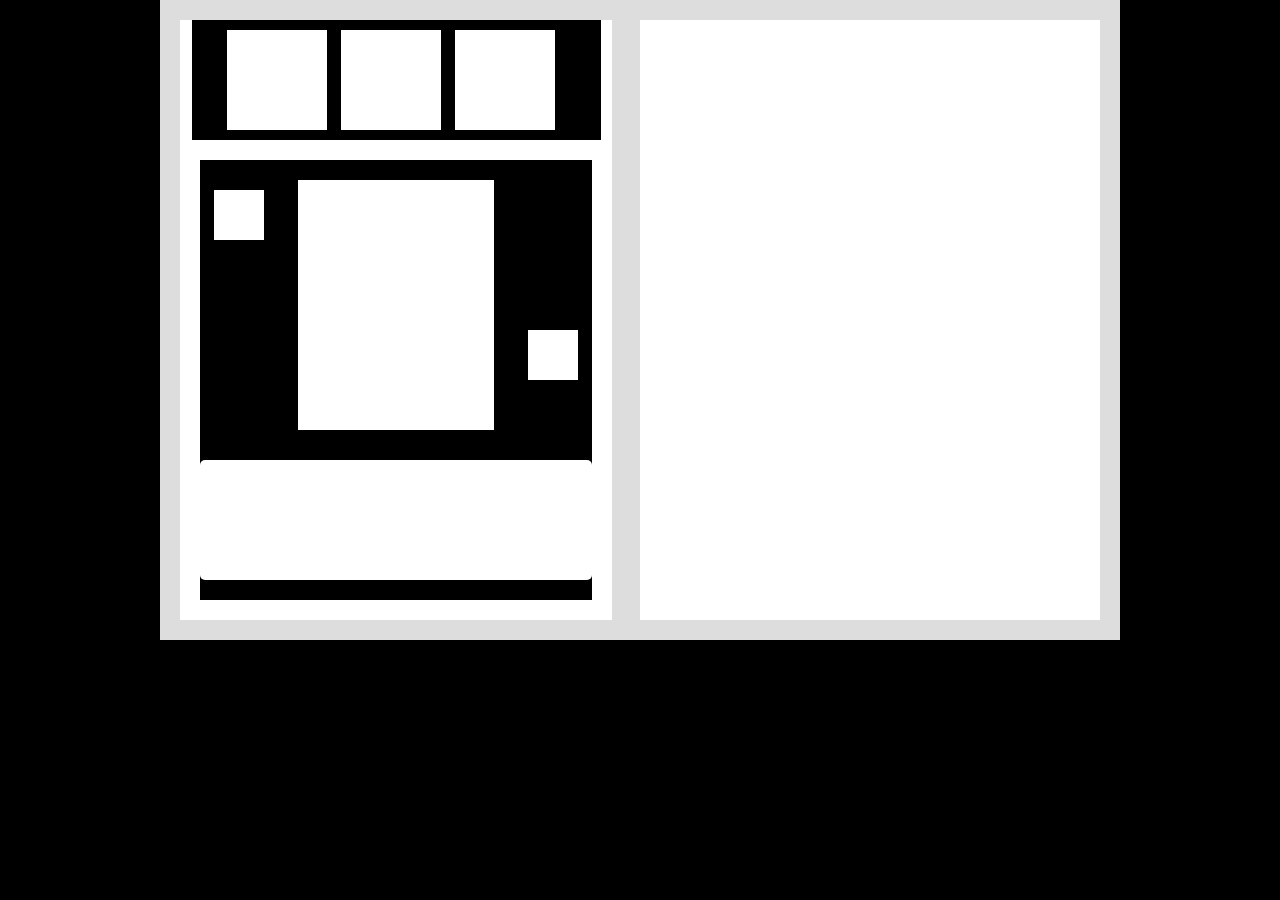
==== heroes2_json/attribute.manage.html @ 1653176c "role _manage_page&&json" ====
<!DOCTYPE html>
<html>
	<head>
		<meta charset='utf-8'/>
		<title>reading-test</title>
		<link href="attribute.panel.css" type="text/css" rel="stylesheet"/>
	</head>
	<body>
		<div id='item_manage'>
			<div id='attribute_panel'>
				<div id='avatars'>
					<div class='avatar'></div>
					<div class='avatar'></div>
					<div class='avatar'></div>
				</div>
				<div id='attributes'>
					<div id='wear_left'>
						<div class='weapon'></div>
					</div>
					<canvas id='wear_preview'></canvas>
					<div id='wear_right'>
						<div class='clothes'></div>
					</div>
					<div id='attribute_panel'>
						
					</div>
				</div>
			</div>
			<div id='item_panel'>
			</div>
		</div>
	</body>
</html>
---- heroes2_json/attribute.panel.css ----
body{
	margin: 0;
	background: black;
}
#item_manage{
	width:920px;
	height:600px;
	margin: 0 auto;
	background-color: #DDD;
	padding:20px;
}
#attribute_panel,#item_panel{float:left;height:600px;}
#attribute_panel{
	background: white;
	width:47%;
	margin-right:3%;
}
#item_panel{
	width:50%;
	background: white;
}
#attribute_panel #avatars{
	margin: 0 auto;
	width:90%;
	height:100px;
	background:#000;
	padding:10px;
	text-align:center;
	clear:both;
}
#attribute_panel #avatars .avatar{display: inline-block; width:100px; height: 100px; background:white; margin-right:10px;}
#attributes{ margin: 20px; width:auto; height:440px; background:black;}
#wear_left,#wear_preview,#wear_right{float:left;}
#wear_left,#wear_right{width:20%;height:300px;}
#wear_preview{height:250px;width:50%;margin:20px 5%;background:white;}
#wear_left .weapon{width:50px; height:50px; background-color: white; margin: 30px auto auto auto;}
#wear_right .clothes{width:50px; height:50px; background-color: white; margin: 170px auto auto auto;}
#attribute_values{background-color: #FFF;}
#attributes #attribute_panel{clear: both; height:120px; width:100%; background:white; border-radius:5px;}
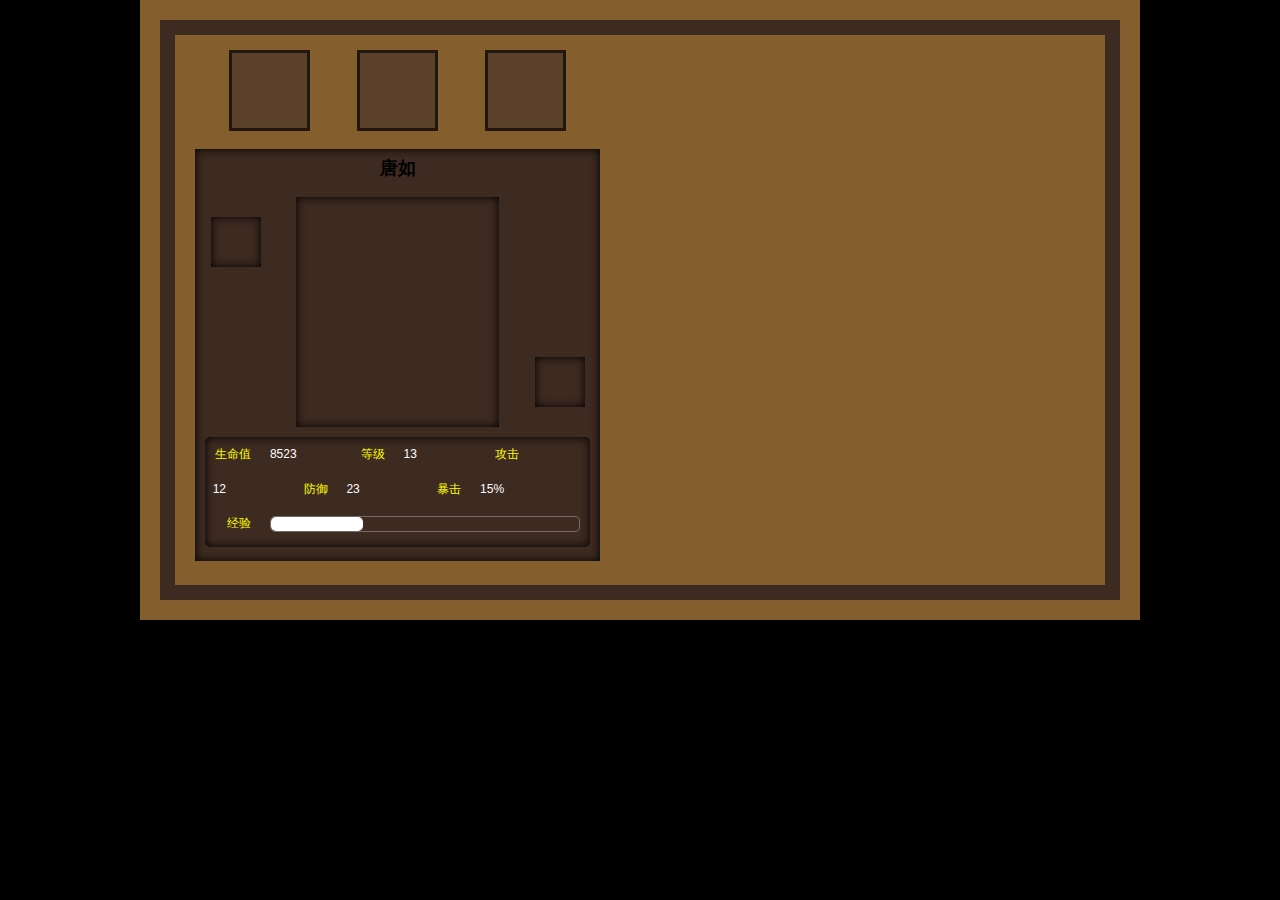
==== commit 8735712f: "修改了物品管理页面" ====
--- a/heroes2_json/attribute.manage.html
+++ b/heroes2_json/attribute.manage.html
@@ -1,33 +1,49 @@
-<!DOCTYPE html>
-<html>
-	<head>
-		<meta charset='utf-8'/>
-		<title>reading-test</title>
-		<link href="attribute.panel.css" type="text/css" rel="stylesheet"/>
-	</head>
-	<body>
-		<div id='item_manage'>
-			<div id='attribute_panel'>
-				<div id='avatars'>
-					<div class='avatar'></div>
-					<div class='avatar'></div>
-					<div class='avatar'></div>
-				</div>
-				<div id='attributes'>
-					<div id='wear_left'>
-						<div class='weapon'></div>
-					</div>
-					<canvas id='wear_preview'></canvas>
-					<div id='wear_right'>
-						<div class='clothes'></div>
-					</div>
-					<div id='attribute_panel'>
-						
-					</div>
-				</div>
-			</div>
-			<div id='item_panel'>
-			</div>
-		</div>
-	</body>
-</html>
+<!DOCTYPE html>
+<html>
+	<head>
+		<meta charset='utf-8'/>
+		<title>attribute-manage</title>
+		<link href="attribute.panel.css" type="text/css" rel="stylesheet"/>
+	</head>
+	<body>
+		<div id='item_manage'>
+			<div id='attribute_panel'>
+				<div id='avatars'>
+					<div class='avatar'></div>
+					<div class='avatar'></div>
+					<div class='avatar'></div>
+				</div>
+				<div id='attributes'>
+					<h1 id='role_name'>唐如</h1>
+					<div id='wear_left'>
+						<div class='weapon'></div>
+					</div>
+					<canvas id='wear_preview'>
+                    </canvas>
+					<div id='wear_right'>
+						<div class='clothes'></div>
+					</div>
+					<div id='attribute_list'>
+						<label>生命值</label>
+                        <span id='num_0'>8523</span>
+                        <label>等级</label>
+                        <span id='num_1'>13</span>
+                        <label>攻击</label>
+                        <span id='num_2'>12</span>
+                        <label>防御</label>
+                        <span id='num_3'>23</span>
+                        <label>暴击</label>
+                        <span id='num_4'>15%</span>
+                        <div></div>
+                        <label>经验</label>
+                        <div class='exp_line_outer'>
+                        	<div class='exp_line_inner'></div>
+                        </div>
+					</div>
+				</div>
+			</div>
+			<div id='item_panel'>
+			</div>
+		</div>
+	</body>
+</html>
--- a/heroes2_json/attribute.panel.css
+++ b/heroes2_json/attribute.panel.css
@@ -1,39 +1,48 @@
-body{
-	margin: 0;
-	background: black;
-}
-#item_manage{
-	width:920px;
-	height:600px;
-	margin: 0 auto;
-	background-color: #DDD;
-	padding:20px;
-}
-#attribute_panel,#item_panel{float:left;height:600px;}
-#attribute_panel{
-	background: white;
-	width:47%;
-	margin-right:3%;
-}
-#item_panel{
-	width:50%;
-	background: white;
-}
-#attribute_panel #avatars{
-	margin: 0 auto;
-	width:90%;
-	height:100px;
-	background:#000;
-	padding:10px;
-	text-align:center;
-	clear:both;
-}
-#attribute_panel #avatars .avatar{display: inline-block; width:100px; height: 100px; background:white; margin-right:10px;}
-#attributes{ margin: 20px; width:auto; height:440px; background:black;}
-#wear_left,#wear_preview,#wear_right{float:left;}
-#wear_left,#wear_right{width:20%;height:300px;}
-#wear_preview{height:250px;width:50%;margin:20px 5%;background:white;}
-#wear_left .weapon{width:50px; height:50px; background-color: white; margin: 30px auto auto auto;}
-#wear_right .clothes{width:50px; height:50px; background-color: white; margin: 170px auto auto auto;}
-#attribute_values{background-color: #FFF;}
-#attributes #attribute_panel{clear: both; height:120px; width:100%; background:white; border-radius:5px;}
+body{
+	margin: 0;
+	background: black;
+	font: 12px/1.2em Arial, sans-serif;
+}
+#item_manage{
+	width:960px;
+	height:580px;
+	margin: 0 auto;
+	background:#855e2d url('images/bg.png') top left no-repeat;
+	padding:20px;
+}
+#attributes h1{ text-align:center;font-size:18px; clear:both;line-height:18px; padding:10px;margin:0;}
+#attribute_panel,#item_panel{float:left;height:550px;}
+#attribute_panel{
+	padding-right:20px;
+	width:445px;
+	border:15px solid #3d2a21;
+	border-right:none;
+}
+#item_panel{
+	width:465px;
+	border:15px solid #3d2a21;
+	border-left:none;
+}
+#attribute_panel #avatars{
+	margin: 0 auto;
+	padding:15px;
+	text-align:center;
+	clear:both;
+}
+#attribute_panel #avatars .avatar{display: inline-block; width:75px; height: 75px; margin:0 22px; border:3px solid #20170f; background:#5b412a;}
+#attributes{ margin:0 20px; width:auto; height:412px; background:#3d2a21;box-shadow:inset 0 0 10px #000}
+#wear_left,#wear_preview,#wear_right{float:left;}
+#wear_left,#wear_right{width:20%;height:250px;}
+#wear_preview{height:230px;width:50%;margin:10px 5% 10px 5%; box-shadow:inset 0 0 10px #000}
+#wear_left .weapon,#wear_right .clothes{width:50px; height:50px; box-shadow:inset 0 0 10px #000}
+#wear_left .weapon{ margin: 30px auto auto auto;}
+#wear_right .clothes{margin: 170px auto auto auto;}
+#attribute_values{background-color: #FFF;}
+#attributes #attribute_list{clear: both; height:110px; margin:0 10px; border-radius:5px; box-shadow:inset 0 0 10px #000}
+#attributes #attribute_list span,#attributes #attribute_list label{display:inline-block; padding:10px 2%;}
+#attributes #attribute_list label{color:yellow;width:10%;text-align:right;}
+#attributes #attribute_list span{color:white;width:15%;}
+#attributes #attribute_list .exp_line_outer{display: inline-block;height:14px;width:80%;border: 1px solid rgba(255,255,255,.3);vertical-align:middle;margin:0 2%; border-radius:5px;}
+#attributes #attribute_list .exp_line_inner{width:30%;background:white;height:14px;border-radius:5px;}
+
+
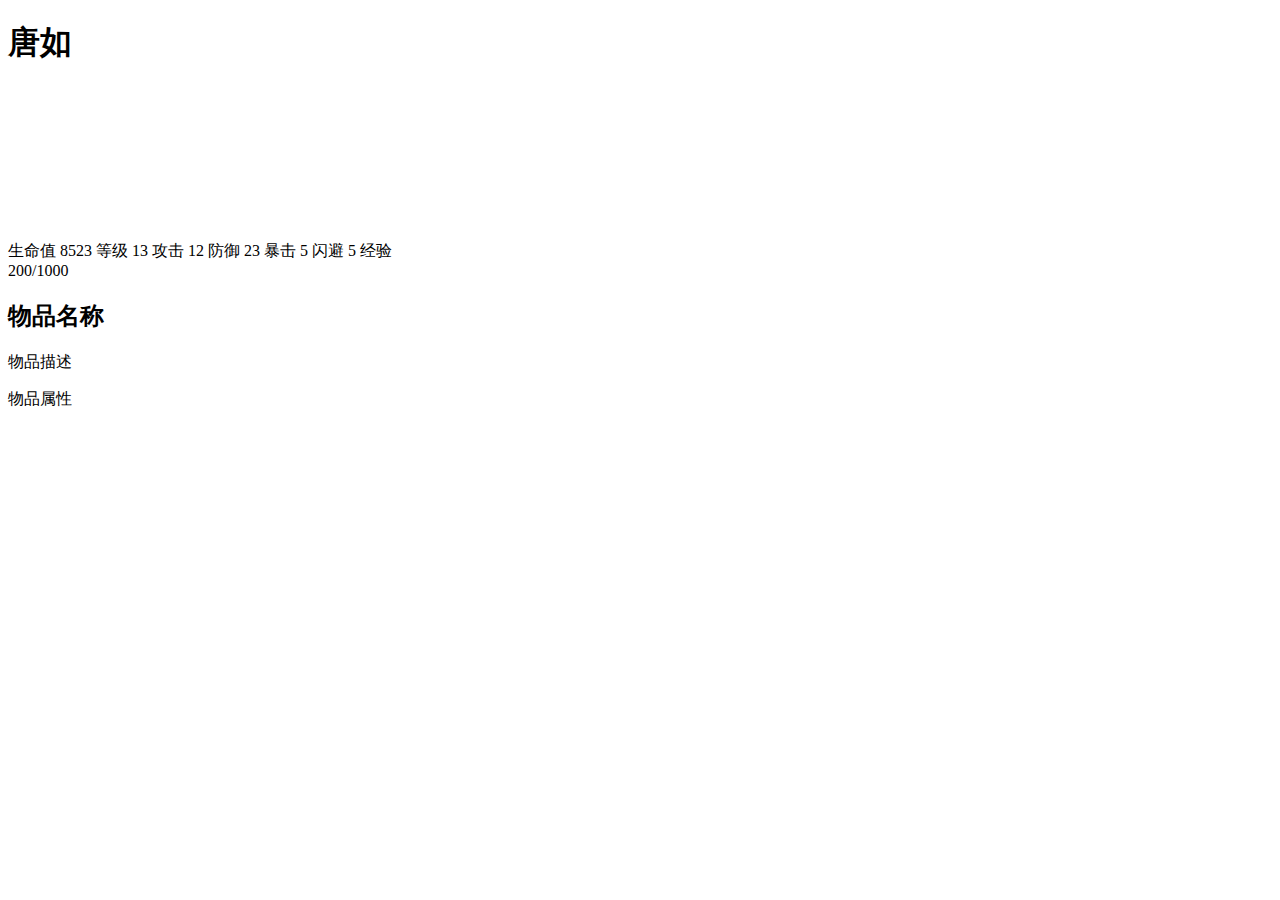
==== commit 7287f486: "Merge c03ebcc021df7019c198074d011de69849da2ea1 into 868b2f442c11edead2531bbe0384fde6e571bec3" ====
--- a/heroes2_json/attribute.manage.html
+++ b/heroes2_json/attribute.manage.html
@@ -1,49 +1,62 @@
 <!DOCTYPE html>
 <html>
-	<head>
-		<meta charset='utf-8'/>
-		<title>attribute-manage</title>
-		<link href="attribute.panel.css" type="text/css" rel="stylesheet"/>
-	</head>
-	<body>
-		<div id='item_manage'>
-			<div id='attribute_panel'>
-				<div id='avatars'>
-					<div class='avatar'></div>
-					<div class='avatar'></div>
-					<div class='avatar'></div>
+<head>
+<meta charset='utf-8'/>
+<title>attribute-manage</title>
+<link href="attribute.panel.css" type="text/css" rel="stylesheet"/>
+</head>
+<body>
+	<div id='item_manage'>
+		<div class='btn_close'>
+			
+		</div>
+		<div id='attribute_panel'>
+			<div id='avatars'>
+				<div class='avatar'></div>
+				<div class='avatar'></div>
+				<div class='avatar'></div>
+			</div>
+			<div id='attributes'>
+				<h1 id='role_name'>唐如</h1>
+				<div id='wear_left'>
+					<div class='weapon'></div>
 				</div>
-				<div id='attributes'>
-					<h1 id='role_name'>唐如</h1>
-					<div id='wear_left'>
-						<div class='weapon'></div>
-					</div>
-					<canvas id='wear_preview'>
-                    </canvas>
-					<div id='wear_right'>
-						<div class='clothes'></div>
-					</div>
-					<div id='attribute_list'>
-						<label>生命值</label>
-                        <span id='num_0'>8523</span>
-                        <label>等级</label>
-                        <span id='num_1'>13</span>
-                        <label>攻击</label>
-                        <span id='num_2'>12</span>
-                        <label>防御</label>
-                        <span id='num_3'>23</span>
-                        <label>暴击</label>
-                        <span id='num_4'>15%</span>
-                        <div></div>
-                        <label>经验</label>
-                        <div class='exp_line_outer'>
-                        	<div class='exp_line_inner'></div>
-                        </div>
-					</div>
+				<canvas id='wear_preview'>
+                </canvas>
+				<div id='wear_right'>
+					<div class='clothes'></div>
+				</div>
+				<div id='attribute_list'>
+					<label>生命值</label>
+                    <span id='num_0'>8523</span>
+                    <label>等级</label>
+                    <span id='num_1'>13</span>
+                    <label>攻击</label>
+                    <span id='num_2'>12</span>
+                    <label>防御</label>
+                    <span id='num_3'>23</span>
+                    <label>暴击</label>
+                    <span id='num_4'>5</span>
+                    <label>闪避</label>
+                    <span id='num_5'>5</span>
+                    <label>经验</label>
+                    <div class='exp_line_outer'>
+                    	<div class='exp_line_inner'><span class='value'>200/1000</span></div>
+                    </div>
 				</div>
 			</div>
-			<div id='item_panel'>
+		</div>
+		<div id='item_panel'>
+			<div id='item_icons'>
+				<div class='icon_panel'></div>	
+			</div>
+			<div class='description'>
+				<h2 class='item_name'>物品名称</h2>
+				<p class='item_description'>物品描述</p>
+				<p class='item_attribute'>物品属性</p>
 			</div>
 		</div>
-	</body>
+	</div>
+<script type="text/javascript" src="packet.js"></script>
+</body>
 </html>
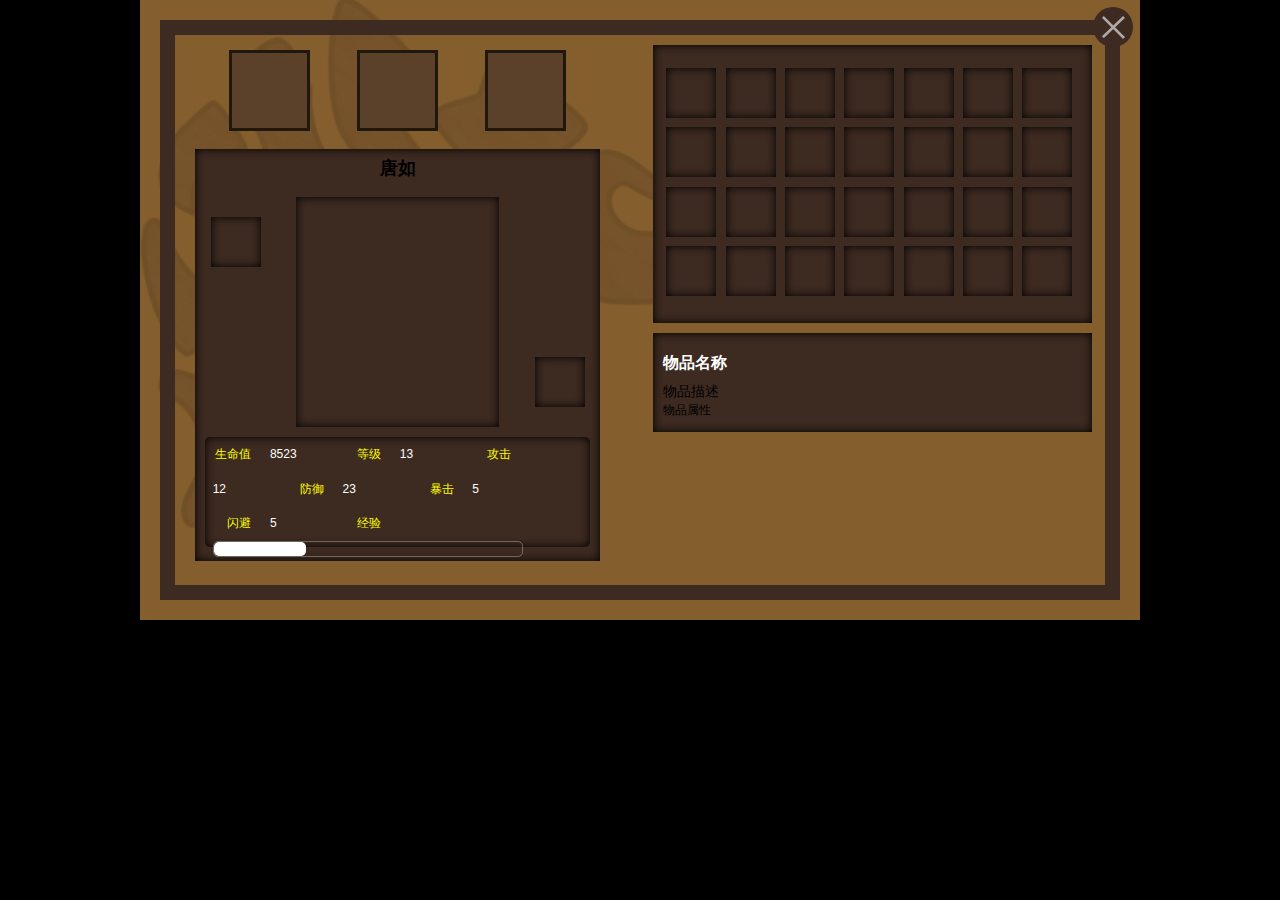
==== commit 41b69d4b: "Revert "Merge pull request #1 from wintercn/master"" ====
--- a/heroes2_json/attribute.manage.html
+++ b/heroes2_json/attribute.manage.html
@@ -1,62 +1,90 @@
 <!DOCTYPE html>
 <html>
-<head>
-<meta charset='utf-8'/>
-<title>attribute-manage</title>
-<link href="attribute.panel.css" type="text/css" rel="stylesheet"/>
-</head>
-<body>
-	<div id='item_manage'>
-		<div class='btn_close'>
-			
-		</div>
-		<div id='attribute_panel'>
-			<div id='avatars'>
-				<div class='avatar'></div>
-				<div class='avatar'></div>
-				<div class='avatar'></div>
+	<head>
+		<meta charset='utf-8'/>
+		<title>attribute-manage</title>
+		<link href="attribute.panel.css" type="text/css" rel="stylesheet"/>
+	</head>
+	<body>
+		<div id='item_manage'>
+			<div class='btn_close'>
+				
 			</div>
-			<div id='attributes'>
-				<h1 id='role_name'>唐如</h1>
-				<div id='wear_left'>
-					<div class='weapon'></div>
+			<div id='attribute_panel'>
+				<div id='avatars'>
+					<div class='avatar'></div>
+					<div class='avatar'></div>
+					<div class='avatar'></div>
 				</div>
-				<canvas id='wear_preview'>
-                </canvas>
-				<div id='wear_right'>
-					<div class='clothes'></div>
+				<div id='attributes'>
+					<h1 id='role_name'>唐如</h1>
+					<div id='wear_left'>
+						<div class='weapon'></div>
+					</div>
+					<canvas id='wear_preview'>
+                    </canvas>
+					<div id='wear_right'>
+						<div class='clothes'></div>
+					</div>
+					<div id='attribute_list'>
+						<label>生命值</label>
+                        <span id='num_0'>8523</span>
+                        <label>等级</label>
+                        <span id='num_1'>13</span>
+                        <label>攻击</label>
+                        <span id='num_2'>12</span>
+                        <label>防御</label>
+                        <span id='num_3'>23</span>
+                        <label>暴击</label>
+                        <span id='num_4'>5</span>
+                        <label>闪避</label>
+                        <span id='num_5'>5</span>
+                        <label>经验</label>
+                        <div class='exp_line_outer'>
+                        	<div class='exp_line_inner'><span class='value'>200/1000</span></div>
+                        </div>
+					</div>
 				</div>
-				<div id='attribute_list'>
-					<label>生命值</label>
-                    <span id='num_0'>8523</span>
-                    <label>等级</label>
-                    <span id='num_1'>13</span>
-                    <label>攻击</label>
-                    <span id='num_2'>12</span>
-                    <label>防御</label>
-                    <span id='num_3'>23</span>
-                    <label>暴击</label>
-                    <span id='num_4'>5</span>
-                    <label>闪避</label>
-                    <span id='num_5'>5</span>
-                    <label>经验</label>
-                    <div class='exp_line_outer'>
-                    	<div class='exp_line_inner'><span class='value'>200/1000</span></div>
-                    </div>
+			</div>
+			<div id='item_panel'>
+				<div id='item_icons'>
+					<div class='icon_panel'>
+						<div class='item_icon'></div>
+						<div class='item_icon'></div>
+						<div class='item_icon'></div>
+						<div class='item_icon'></div>
+						<div class='item_icon'></div>
+						<div class='item_icon'></div>
+						<div class='item_icon'></div>
+						<div class='item_icon'></div>
+						<div class='item_icon'></div>
+						<div class='item_icon'></div>
+						<div class='item_icon'></div>
+						<div class='item_icon'></div>
+						<div class='item_icon'></div>
+						<div class='item_icon'></div>
+						<div class='item_icon'></div>
+						<div class='item_icon'></div>
+						<div class='item_icon'></div>
+						<div class='item_icon'></div>
+						<div class='item_icon'></div>
+						<div class='item_icon'></div>
+						<div class='item_icon'></div>
+						<div class='item_icon'></div>
+						<div class='item_icon'></div>
+						<div class='item_icon'></div>
+						<div class='item_icon'></div>
+						<div class='item_icon'></div>
+						<div class='item_icon'></div>
+						<div class='item_icon'></div>
+					</div>	
+				</div>
+				<div class='description'>
+					<h2 class='item_name'>物品名称</h2>
+					<p class='item_description'>物品描述</p>
+					<p class='item_attribute'>物品属性</p>
 				</div>
 			</div>
 		</div>
-		<div id='item_panel'>
-			<div id='item_icons'>
-				<div class='icon_panel'></div>	
-			</div>
-			<div class='description'>
-				<h2 class='item_name'>物品名称</h2>
-				<p class='item_description'>物品描述</p>
-				<p class='item_attribute'>物品属性</p>
-			</div>
-		</div>
-	</div>
-<script type="text/javascript" src="packet.js"></script>
-</body>
+	</body>
 </html>
--- a/heroes2_json/attribute.panel.css
+++ b/heroes2_json/attribute.panel.css
@@ -0,0 +1,62 @@
+body{
+	margin: 0;
+	background: black;
+	font: 12px/1.2em Arial, sans-serif;
+}
+.btn_close{position:absolute;right:7px;top:7px;height:40px;width:40px;border-radius:20px;background:#3d2a21 url(images/cross.png) center no-repeat;cursor:pointer;}
+#item_manage{
+	width:960px;
+	height:580px;
+	margin: 0 auto;
+	background:#855e2d url('images/bg.png') top left no-repeat;
+	padding:20px;
+	position: relative;
+}
+
+#attributes h1{ text-align:center;font-size:18px; clear:both;line-height:18px; padding:10px;margin:0;}
+#attribute_panel,#item_panel{float:left;height:550px;}
+#attribute_panel{
+	padding-right:20px;
+	width:445px;
+	border:15px solid #3d2a21;
+	border-right:none;
+}
+#item_panel{
+	width:465px;
+	border:15px solid #3d2a21;
+	border-left:none;
+}
+
+#attribute_panel #avatars{
+	margin: 0 auto;
+	padding:15px;
+	text-align:center;
+	clear:both;
+}
+#attribute_panel #avatars .avatar{display: inline-block; width:75px; height: 75px; margin:0 22px; border:3px solid #20170f; background:#5b412a;}
+#attributes{ margin:0 20px; width:auto; height:412px; background:#3d2a21;box-shadow:inset 0 0 10px #000}
+#wear_left,#wear_preview,#wear_right{float:left;}
+#wear_left,#wear_right{width:20%;height:250px;}
+#wear_preview{height:230px;width:50%;margin:10px 5% 10px 5%; box-shadow:inset 0 0 10px #000}
+#wear_left .weapon,#wear_right .clothes{width:50px; height:50px; box-shadow:inset 0 0 10px #000}
+#wear_left .weapon{ margin: 30px auto auto auto;}
+#wear_right .clothes{margin: 170px auto auto auto;}
+#attribute_values{background-color: #FFF;}
+#attributes #attribute_list{clear: both; height:110px; margin:0 10px; border-radius:5px; box-shadow:inset 0 0 10px #000}
+#attributes #attribute_list span,#attributes #attribute_list label{display:inline-block; padding:10px 2%;}
+#attributes #attribute_list label{color:yellow;width:10%;text-align:right;}
+#attributes #attribute_list span{color:white;width:14%;}
+#attributes #attribute_list .exp_line_outer{display: inline-block;height:14px;width:80%;border: 1px solid rgba(255,255,255,.3);vertical-align:middle;margin:0 2%; border-radius:5px;cursor:pointer;}
+#attributes #attribute_list .exp_line_inner{width:30%;background:white;height:14px;border-radius:5px;text-align:center;}
+#attributes #attribute_list .exp_line_inner .value{display:none;}
+#attributes #attribute_list .exp_line_outer:hover{box-shadow:0 0 6px yellow;}
+#attributes #attribute_list .exp_line_outer:hover .exp_line_inner .value{display:inline;line-height:14px;color:#000;font-size:12px;}
+
+#item_panel #item_icons{background:#3d2a21;box-shadow:inset 0 0 10px #000; width:90%; padding:20px 10px; margin: 10px auto}
+#item_panel #item_icons .icon_panel .item_icon{width:50px; height:50px;background:#3d2a21;box-shadow:inset 0 0 10px #000; display:inline-block;margin:3px;}
+
+#item_panel .description{padding:10px;background:#3d2a21;box-shadow:inset 0 0 10px #000; width:90%; margin:0 auto;}
+#item_panel .description h2.item_name{font-size:16px;color:white;}
+#item_panel .description p{margin:5px 0;}
+#item_panel .description p.item_description{font-size:14px;}
+
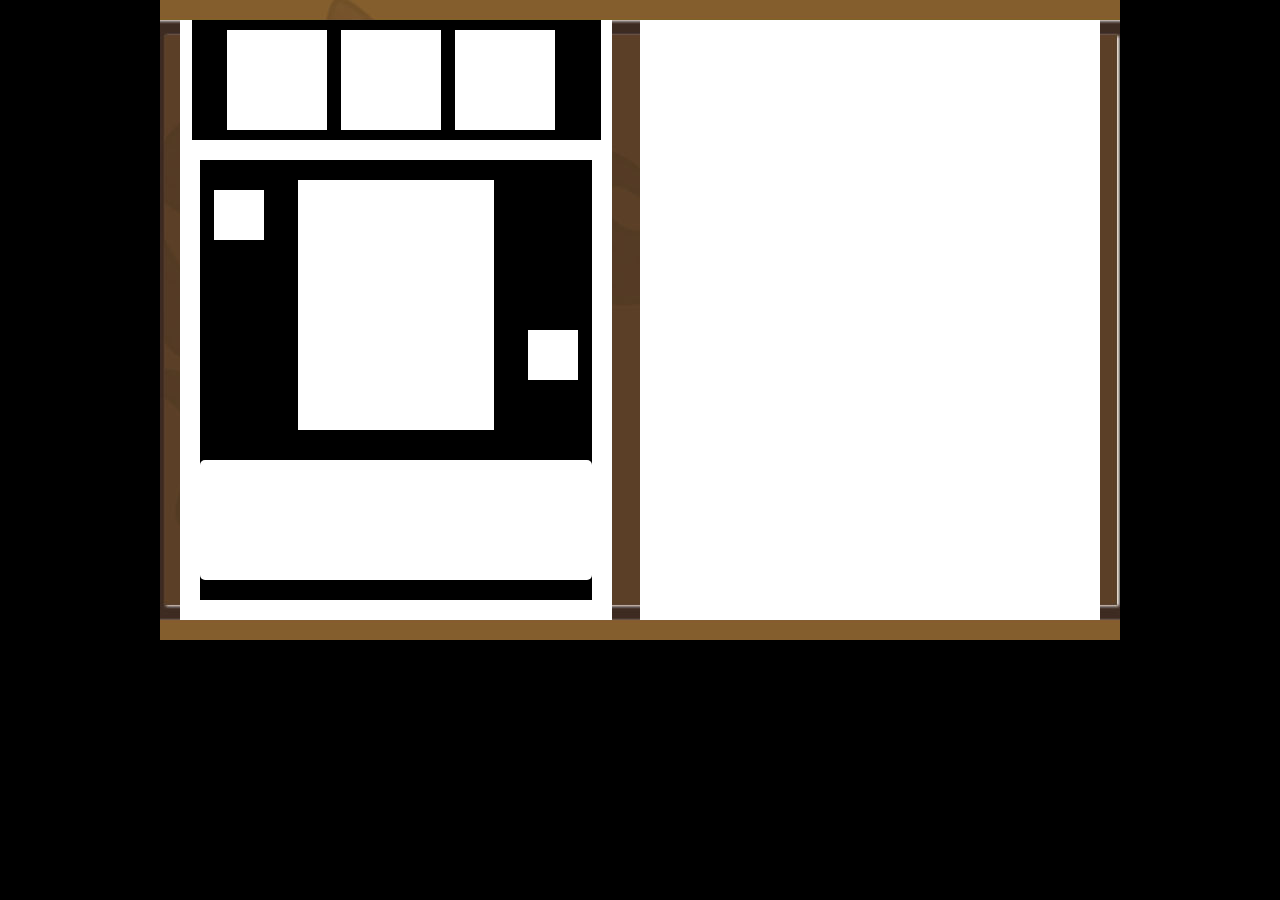
==== commit 1f75d151: "Merge aa79c9fb8b686a4e4b6c9620b898ba26a167516e into 4253760e441b48e9a719738ad1608473f91179d8" ====
--- a/heroes2_json/attribute.manage.html
+++ b/heroes2_json/attribute.manage.html
@@ -1,90 +1,33 @@
-<!DOCTYPE html>
-<html>
-	<head>
-		<meta charset='utf-8'/>
-		<title>attribute-manage</title>
-		<link href="attribute.panel.css" type="text/css" rel="stylesheet"/>
-	</head>
-	<body>
-		<div id='item_manage'>
-			<div class='btn_close'>
-				
-			</div>
-			<div id='attribute_panel'>
-				<div id='avatars'>
-					<div class='avatar'></div>
-					<div class='avatar'></div>
-					<div class='avatar'></div>
-				</div>
-				<div id='attributes'>
-					<h1 id='role_name'>唐如</h1>
-					<div id='wear_left'>
-						<div class='weapon'></div>
-					</div>
-					<canvas id='wear_preview'>
-                    </canvas>
-					<div id='wear_right'>
-						<div class='clothes'></div>
-					</div>
-					<div id='attribute_list'>
-						<label>生命值</label>
-                        <span id='num_0'>8523</span>
-                        <label>等级</label>
-                        <span id='num_1'>13</span>
-                        <label>攻击</label>
-                        <span id='num_2'>12</span>
-                        <label>防御</label>
-                        <span id='num_3'>23</span>
-                        <label>暴击</label>
-                        <span id='num_4'>5</span>
-                        <label>闪避</label>
-                        <span id='num_5'>5</span>
-                        <label>经验</label>
-                        <div class='exp_line_outer'>
-                        	<div class='exp_line_inner'><span class='value'>200/1000</span></div>
-                        </div>
-					</div>
-				</div>
-			</div>
-			<div id='item_panel'>
-				<div id='item_icons'>
-					<div class='icon_panel'>
-						<div class='item_icon'></div>
-						<div class='item_icon'></div>
-						<div class='item_icon'></div>
-						<div class='item_icon'></div>
-						<div class='item_icon'></div>
-						<div class='item_icon'></div>
-						<div class='item_icon'></div>
-						<div class='item_icon'></div>
-						<div class='item_icon'></div>
-						<div class='item_icon'></div>
-						<div class='item_icon'></div>
-						<div class='item_icon'></div>
-						<div class='item_icon'></div>
-						<div class='item_icon'></div>
-						<div class='item_icon'></div>
-						<div class='item_icon'></div>
-						<div class='item_icon'></div>
-						<div class='item_icon'></div>
-						<div class='item_icon'></div>
-						<div class='item_icon'></div>
-						<div class='item_icon'></div>
-						<div class='item_icon'></div>
-						<div class='item_icon'></div>
-						<div class='item_icon'></div>
-						<div class='item_icon'></div>
-						<div class='item_icon'></div>
-						<div class='item_icon'></div>
-						<div class='item_icon'></div>
-					</div>	
-				</div>
-				<div class='description'>
-					<h2 class='item_name'>物品名称</h2>
-					<p class='item_description'>物品描述</p>
-					<p class='item_attribute'>物品属性</p>
-				</div>
-			</div>
-		</div>
-	</body>
-</html>
+<!DOCTYPE html>
+<html>
+	<head>
+		<meta charset='utf-8'/>
+		<title>reading-test</title>
+		<link href="attribute.panel.css" type="text/css" rel="stylesheet"/>
+	</head>
+	<body>
+		<div id='item_manage'>
+			<div id='attribute_panel'>
+				<div id='avatars'>
+					<div class='avatar'></div>
+					<div class='avatar'></div>
+					<div class='avatar'></div>
+				</div>
+				<div id='attributes'>
+					<div id='wear_left'>
+						<div class='weapon'></div>
+					</div>
+					<canvas id='wear_preview'></canvas>
+					<div id='wear_right'>
+						<div class='clothes'></div>
+					</div>
+					<div id='attribute_panel'>
+						
+					</div>
+				</div>
+			</div>
+			<div id='item_panel'>
+			</div>
+		</div>
+	</body>
+</html>
--- a/heroes2_json/attribute.panel.css
+++ b/heroes2_json/attribute.panel.css
@@ -1,62 +1,39 @@
-body{
-	margin: 0;
-	background: black;
-	font: 12px/1.2em Arial, sans-serif;
-}
-.btn_close{position:absolute;right:7px;top:7px;height:40px;width:40px;border-radius:20px;background:#3d2a21 url(images/cross.png) center no-repeat;cursor:pointer;}
-#item_manage{
-	width:960px;
-	height:580px;
-	margin: 0 auto;
-	background:#855e2d url('images/bg.png') top left no-repeat;
-	padding:20px;
-	position: relative;
-}
-
-#attributes h1{ text-align:center;font-size:18px; clear:both;line-height:18px; padding:10px;margin:0;}
-#attribute_panel,#item_panel{float:left;height:550px;}
-#attribute_panel{
-	padding-right:20px;
-	width:445px;
-	border:15px solid #3d2a21;
-	border-right:none;
-}
-#item_panel{
-	width:465px;
-	border:15px solid #3d2a21;
-	border-left:none;
-}
-
-#attribute_panel #avatars{
-	margin: 0 auto;
-	padding:15px;
-	text-align:center;
-	clear:both;
-}
-#attribute_panel #avatars .avatar{display: inline-block; width:75px; height: 75px; margin:0 22px; border:3px solid #20170f; background:#5b412a;}
-#attributes{ margin:0 20px; width:auto; height:412px; background:#3d2a21;box-shadow:inset 0 0 10px #000}
-#wear_left,#wear_preview,#wear_right{float:left;}
-#wear_left,#wear_right{width:20%;height:250px;}
-#wear_preview{height:230px;width:50%;margin:10px 5% 10px 5%; box-shadow:inset 0 0 10px #000}
-#wear_left .weapon,#wear_right .clothes{width:50px; height:50px; box-shadow:inset 0 0 10px #000}
-#wear_left .weapon{ margin: 30px auto auto auto;}
-#wear_right .clothes{margin: 170px auto auto auto;}
-#attribute_values{background-color: #FFF;}
-#attributes #attribute_list{clear: both; height:110px; margin:0 10px; border-radius:5px; box-shadow:inset 0 0 10px #000}
-#attributes #attribute_list span,#attributes #attribute_list label{display:inline-block; padding:10px 2%;}
-#attributes #attribute_list label{color:yellow;width:10%;text-align:right;}
-#attributes #attribute_list span{color:white;width:14%;}
-#attributes #attribute_list .exp_line_outer{display: inline-block;height:14px;width:80%;border: 1px solid rgba(255,255,255,.3);vertical-align:middle;margin:0 2%; border-radius:5px;cursor:pointer;}
-#attributes #attribute_list .exp_line_inner{width:30%;background:white;height:14px;border-radius:5px;text-align:center;}
-#attributes #attribute_list .exp_line_inner .value{display:none;}
-#attributes #attribute_list .exp_line_outer:hover{box-shadow:0 0 6px yellow;}
-#attributes #attribute_list .exp_line_outer:hover .exp_line_inner .value{display:inline;line-height:14px;color:#000;font-size:12px;}
-
-#item_panel #item_icons{background:#3d2a21;box-shadow:inset 0 0 10px #000; width:90%; padding:20px 10px; margin: 10px auto}
-#item_panel #item_icons .icon_panel .item_icon{width:50px; height:50px;background:#3d2a21;box-shadow:inset 0 0 10px #000; display:inline-block;margin:3px;}
-
-#item_panel .description{padding:10px;background:#3d2a21;box-shadow:inset 0 0 10px #000; width:90%; margin:0 auto;}
-#item_panel .description h2.item_name{font-size:16px;color:white;}
-#item_panel .description p{margin:5px 0;}
-#item_panel .description p.item_description{font-size:14px;}
-
+body{
+	margin: 0;
+	background: black;
+}
+#item_manage{
+	width:920px;
+	height:600px;
+	margin: 0 auto;
+	background:url('images/bg.jpg') center;
+	padding:20px;
+}
+#attribute_panel,#item_panel{float:left;height:600px;}
+#attribute_panel{
+	background: white;
+	width:47%;
+	margin-right:3%;
+}
+#item_panel{
+	width:50%;
+	background: white;
+}
+#attribute_panel #avatars{
+	margin: 0 auto;
+	width:90%;
+	height:100px;
+	background:#000;
+	padding:10px;
+	text-align:center;
+	clear:both;
+}
+#attribute_panel #avatars .avatar{display: inline-block; width:100px; height: 100px; background:white; margin-right:10px;}
+#attributes{ margin: 20px; width:auto; height:440px; background:black;}
+#wear_left,#wear_preview,#wear_right{float:left;}
+#wear_left,#wear_right{width:20%;height:300px;}
+#wear_preview{height:250px;width:50%;margin:20px 5%;background:white;}
+#wear_left .weapon{width:50px; height:50px; background-color: white; margin: 30px auto auto auto;}
+#wear_right .clothes{width:50px; height:50px; background-color: white; margin: 170px auto auto auto;}
+#attribute_values{background-color: #FFF;}
+#attributes #attribute_panel{clear: both; height:120px; width:100%; background:white; border-radius:5px;}
